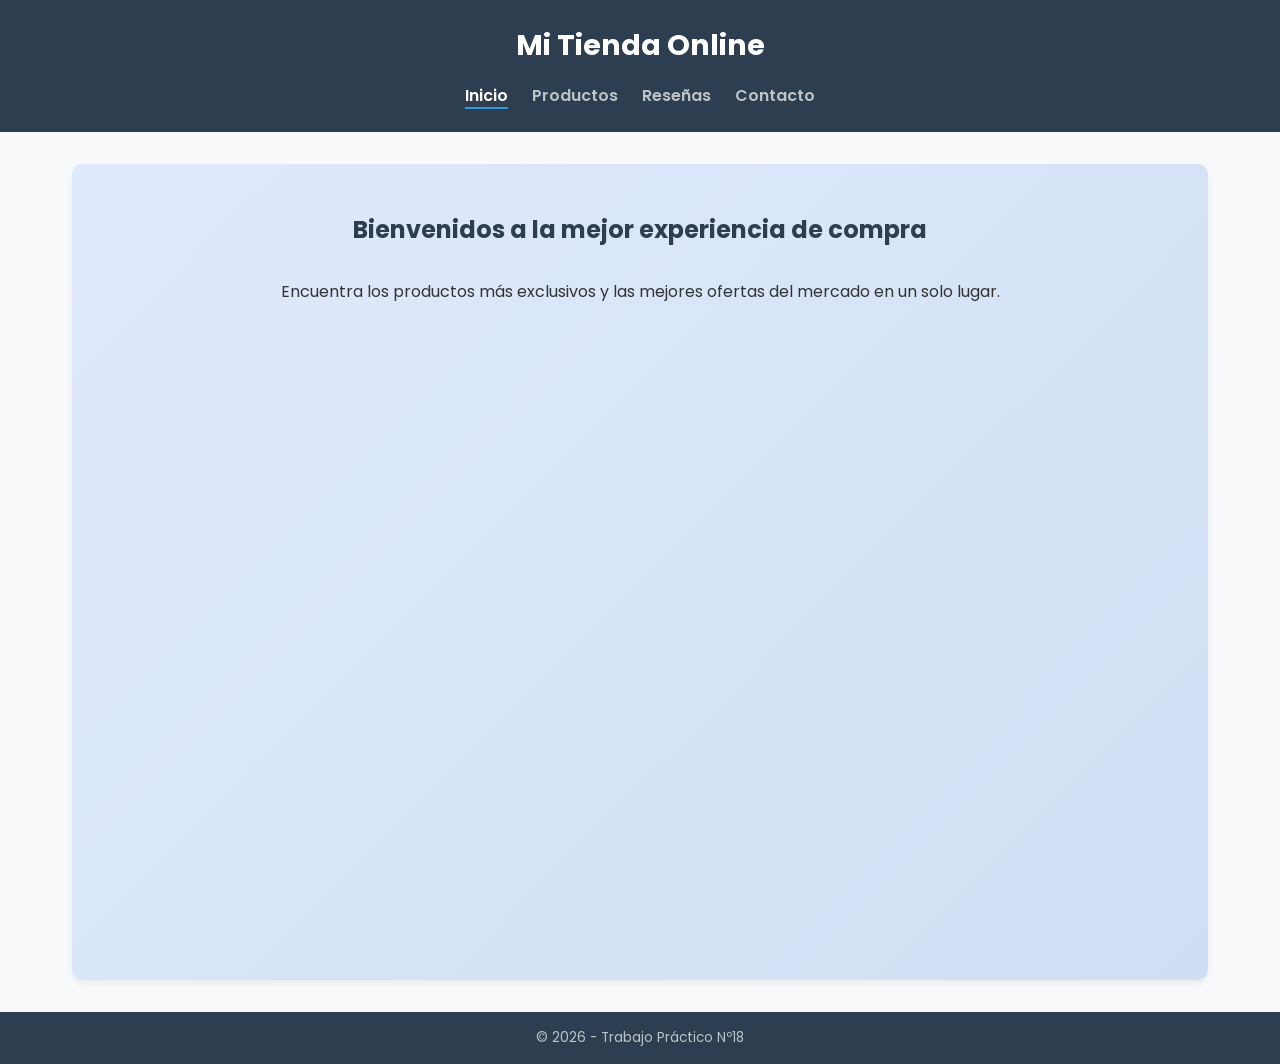
==== index.html @ 79cfa79b "Add files via upload" ====
<!DOCTYPE html>
<html lang="es">
<head>
    <meta charset="UTF-8">
    <meta name="viewport" content="width=device-width, initial-scale=1.0">
    <title>E-Commerce - Inicio</title>
    <link rel="preconnect" href="https://fonts.googleapis.com">
    <link rel="preconnect" href="https://fonts.gstatic.com" crossorigin>
    <link href="https://fonts.googleapis.com/css2?family=Poppins:wght@300;400;600&display=swap" rel="stylesheet">
    <link rel="stylesheet" href="styles.css">
</head>
<body>

    <header>
        <h1>Mi Tienda Online</h1>
        <nav>
            <ul>
                <li><a href="index.html" class="active">Inicio</a></li>
                <li><a href="productos.html">Productos</a></li>
                <li><a href="resenas.html">Reseñas</a></li>
                <li><a href="contacto.html">Contacto</a></li>
            </ul>
        </nav>
    </header>

    <main>
        <section class="hero-section">
            <h2>Bienvenidos a la mejor experiencia de compra</h2>
            <p>Encuentra los productos más exclusivos y las mejores ofertas del mercado en un solo lugar.</p>
            <br>
            <div class="video-container">
                <iframe width="560" height="315" src="https://www.youtube.com/watch?v=QDia3e12czc" title="Video de presentación" frameborder="0" allow="accelerometer; autoplay; clipboard-write; encrypted-media; gyroscope; picture-in-picture" allowfullscreen></iframe>
            </div>
        </section>
    </main>

    <footer>
        <p>&copy; 2026 - Trabajo Práctico Nº18 </p>
    </footer>

</body>
</html>
---- styles.css ----
/* --- CONFIGURACIÓN GENERAL Y FUENTES --- */
:root {
    --primary-color: #2c3e50;
    --accent-color: #3498db;
    --background-light: #f8f9fa;
    --text-dark: #333333;
    --white: #ffffff;
}

* {
    margin: 0;
    padding: 0;
    box-sizing: border-box;
}

body {
    font-family: 'Poppins', sans-serif;
    color: var(--text-dark);
    background-color: var(--background-light);
    display: flex;
    flex-direction: column;
    min-height: 100vh;
}

main {
    flex: 1;
    padding: 2rem;
    max-width: 1200px;
    margin: 0 auto;
    width: 100%;
}

h2 {
    text-align: center;
    margin-bottom: 2rem;
    color: var(--primary-color);
}

/* --- HEADER Y NAVEGACIÓN --- */
header {
    background-color: var(--primary-color);
    color: var(--white);
    padding: 1.5rem 2rem;
    text-align: center;
}

header h1 {
    margin-bottom: 1rem;
    font-size: 1.8rem;
}

nav ul {
    list-style: none;
    display: flex;
    justify-content: center;
    gap: 1.5rem;
}

nav ul li a {
    color: #bdc3c7;
    text-decoration: none;
    font-weight: 600;
    transition: color 0.3s;
}

nav ul li a:hover, nav ul li a.active {
    color: var(--white);
    border-bottom: 2px solid var(--accent-color);
}

/* --- SECCIÓN INICIO (Degradado en Fondo) --- */
.hero-section {
    background: linear-gradient(135deg, #e0eafc, #cfdef3); /* Propiedad de Background aplicada */
    padding: 3rem 2rem;
    border-radius: 10px;
    text-align: center;
    box-shadow: 0 4px 6px rgba(0,0,0,0.05);
}

.video-container {
    position: relative;
    padding-bottom: 56.25%; /* Ratio 16:9 */
    height: 0;
    overflow: hidden;
    max-width: 100%;
    border-radius: 8px;
}

.video-container iframe {
    position: absolute;
    top: 0;
    left: 0;
    width: 100%;
    height: 100%;
}

/* --- SECCIÓN PRODUCTOS (Responsivo con Flexbox) --- */
.productos-container {
    display: flex;
    flex-wrap: wrap;
    gap: 2rem;
    justify-content: center;
}

.card {
    background-color: var(--white);
    border-radius: 8px;
    box-shadow: 0 4px 8px rgba(0,0,0,0.1);
    width: 300px;
    overflow: hidden;
    display: flex;
    flex-direction: column;
    align-items: center;
    text-align: center;
    padding-bottom: 1.5rem;
    transition: transform 0.2s;
}

.card:hover {
    transform: translateY(-5px);
}

.card img {
    width: 100%;
    height: 200px;
    object-fit: cover;
    margin-bottom: 1rem;
}

.card h3 {
    font-size: 1.2rem;
    margin: 0.5rem 1rem;
}

.card p {
    font-size: 0.9rem;
    color: #666;
    padding: 0 1rem;
    flex-grow: 1;
}

.card .precio {
    font-weight: bold;
    color: var(--accent-color);
    font-size: 1.2rem;
    margin-top: 1rem;
}

/* --- SECCIÓN RESEÑAS (Distribución con Grid) --- */
.resenas-container {
    display: grid;
    grid-template-columns: repeat(auto-fit, minmax(250px, 1fr));
    gap: 1.5rem;
}

.resena-box {
    background-color: var(--white);
    padding: 1.5rem;
    border-radius: 8px;
    box-shadow: 0 2px 5px rgba(0,0,0,0.05);
    border-left: 4px solid var(--accent-color);
}

.resena-box h4 {
    margin-bottom: 0.5rem;
}

.calificacion {
    margin-bottom: 0.5rem;
}

/* --- SECCIÓN CONTACTO (Formulario & Media Queries) --- */
.contacto-section {
    max-width: 600px;
    margin: 0 auto;
    background-color: var(--white);
    padding: 2rem;
    border-radius: 8px;
    box-shadow: 0 4px 10px rgba(0,0,0,0.05);
}

.contacto-form {
    display: flex;
    flex-direction: column;
    gap: 1.2rem;
    margin-top: 1.5rem;
}

.form-group {
    display: flex;
    flex-direction: column;
    gap: 0.5rem;
}

.form-group label {
    font-weight: 600;
    font-size: 0.9rem;
}

.form-group input, .form-group textarea {
    padding: 0.8rem;
    border: 1px solid #ccc;
    border-radius: 4px;
    font-family: inherit;
    width: 100%;
}

.btn-enviar {
    background-color: var(--accent-color);
    color: var(--white);
    border: none;
    padding: 1rem;
    font-size: 1rem;
    font-weight: bold;
    border-radius: 4px;
    cursor: pointer;
    transition: background 0.3s;
}

.btn-enviar:hover {
    background-color: #2980b9;
}

/* --- FOOTER --- */
footer {
    background-color: var(--primary-color);
    color: #bdc3c7;
    text-align: center;
    padding: 1rem;
    font-size: 0.85rem;
    margin-top: auto;
}

/* --- MEDIA QUERIES (Responsividad específica para Contacto e Header) --- */
@media (max-width: 600px) {
    header {
        padding: 1rem;
    }
    
    nav ul {
        flex-direction: column;
        gap: 0.5rem;
    }
    
    .contacto-section {
        padding: 1.2rem;
    }
    
    .btn-enviar {
        padding: 0.8rem;
    }
}
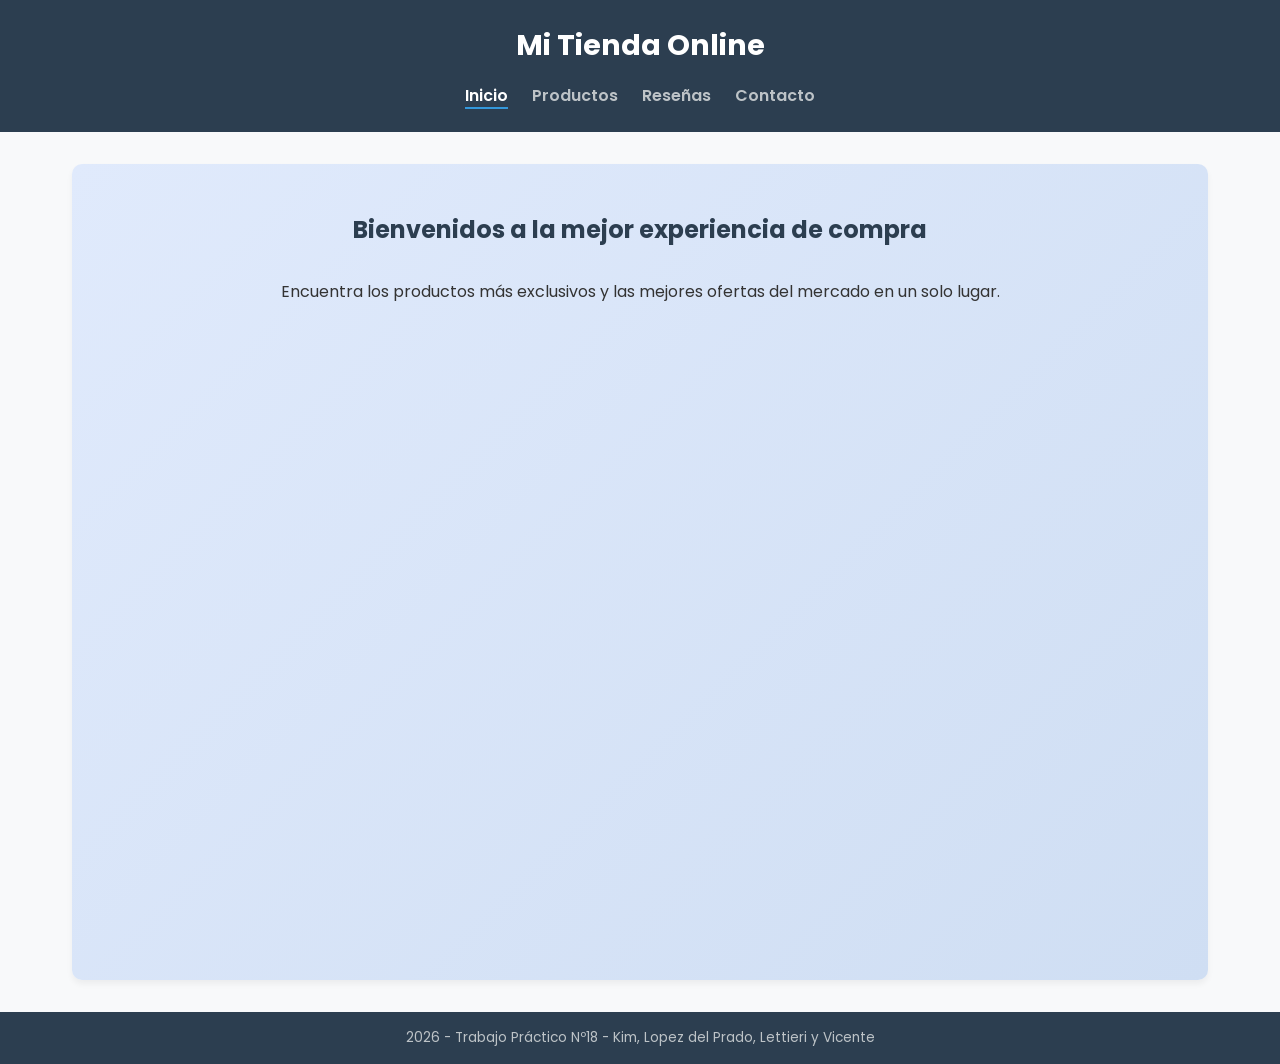
==== commit b7146d7f: "Modify footer content in index.html Updated footer text to include group members' names." ====
--- a/index.html
+++ b/index.html
@@ -35,8 +35,8 @@
     </main>
 
     <footer>
-        <p>&copy; 2026 - Trabajo Práctico Nº18 </p>
+        <p>2026 - Trabajo Práctico Nº18 - Kim, Lopez del Prado, Lettieri y Vicente</p>
     </footer>
 
 </body>
-</html>+</html>
--- a/styles.css
+++ b/styles.css
@@ -1,252 +1,252 @@
-/* --- CONFIGURACIÓN GENERAL Y FUENTES --- */
-:root {
-    --primary-color: #2c3e50;
-    --accent-color: #3498db;
-    --background-light: #f8f9fa;
-    --text-dark: #333333;
-    --white: #ffffff;
-}
-
-* {
-    margin: 0;
-    padding: 0;
-    box-sizing: border-box;
-}
-
-body {
-    font-family: 'Poppins', sans-serif;
-    color: var(--text-dark);
-    background-color: var(--background-light);
-    display: flex;
-    flex-direction: column;
-    min-height: 100vh;
-}
-
-main {
-    flex: 1;
-    padding: 2rem;
-    max-width: 1200px;
-    margin: 0 auto;
-    width: 100%;
-}
-
-h2 {
-    text-align: center;
-    margin-bottom: 2rem;
-    color: var(--primary-color);
-}
-
-/* --- HEADER Y NAVEGACIÓN --- */
-header {
-    background-color: var(--primary-color);
-    color: var(--white);
-    padding: 1.5rem 2rem;
-    text-align: center;
-}
-
-header h1 {
-    margin-bottom: 1rem;
-    font-size: 1.8rem;
-}
-
-nav ul {
-    list-style: none;
-    display: flex;
-    justify-content: center;
-    gap: 1.5rem;
-}
-
-nav ul li a {
-    color: #bdc3c7;
-    text-decoration: none;
-    font-weight: 600;
-    transition: color 0.3s;
-}
-
-nav ul li a:hover, nav ul li a.active {
-    color: var(--white);
-    border-bottom: 2px solid var(--accent-color);
-}
-
-/* --- SECCIÓN INICIO (Degradado en Fondo) --- */
-.hero-section {
-    background: linear-gradient(135deg, #e0eafc, #cfdef3); /* Propiedad de Background aplicada */
-    padding: 3rem 2rem;
-    border-radius: 10px;
-    text-align: center;
-    box-shadow: 0 4px 6px rgba(0,0,0,0.05);
-}
-
-.video-container {
-    position: relative;
-    padding-bottom: 56.25%; /* Ratio 16:9 */
-    height: 0;
-    overflow: hidden;
-    max-width: 100%;
-    border-radius: 8px;
-}
-
-.video-container iframe {
-    position: absolute;
-    top: 0;
-    left: 0;
-    width: 100%;
-    height: 100%;
-}
-
-/* --- SECCIÓN PRODUCTOS (Responsivo con Flexbox) --- */
-.productos-container {
-    display: flex;
-    flex-wrap: wrap;
-    gap: 2rem;
-    justify-content: center;
-}
-
-.card {
-    background-color: var(--white);
-    border-radius: 8px;
-    box-shadow: 0 4px 8px rgba(0,0,0,0.1);
-    width: 300px;
-    overflow: hidden;
-    display: flex;
-    flex-direction: column;
-    align-items: center;
-    text-align: center;
-    padding-bottom: 1.5rem;
-    transition: transform 0.2s;
-}
-
-.card:hover {
-    transform: translateY(-5px);
-}
-
-.card img {
-    width: 100%;
-    height: 200px;
-    object-fit: cover;
-    margin-bottom: 1rem;
-}
-
-.card h3 {
-    font-size: 1.2rem;
-    margin: 0.5rem 1rem;
-}
-
-.card p {
-    font-size: 0.9rem;
-    color: #666;
-    padding: 0 1rem;
-    flex-grow: 1;
-}
-
-.card .precio {
-    font-weight: bold;
-    color: var(--accent-color);
-    font-size: 1.2rem;
-    margin-top: 1rem;
-}
-
-/* --- SECCIÓN RESEÑAS (Distribución con Grid) --- */
-.resenas-container {
-    display: grid;
-    grid-template-columns: repeat(auto-fit, minmax(250px, 1fr));
-    gap: 1.5rem;
-}
-
-.resena-box {
-    background-color: var(--white);
-    padding: 1.5rem;
-    border-radius: 8px;
-    box-shadow: 0 2px 5px rgba(0,0,0,0.05);
-    border-left: 4px solid var(--accent-color);
-}
-
-.resena-box h4 {
-    margin-bottom: 0.5rem;
-}
-
-.calificacion {
-    margin-bottom: 0.5rem;
-}
-
-/* --- SECCIÓN CONTACTO (Formulario & Media Queries) --- */
-.contacto-section {
-    max-width: 600px;
-    margin: 0 auto;
-    background-color: var(--white);
-    padding: 2rem;
-    border-radius: 8px;
-    box-shadow: 0 4px 10px rgba(0,0,0,0.05);
-}
-
-.contacto-form {
-    display: flex;
-    flex-direction: column;
-    gap: 1.2rem;
-    margin-top: 1.5rem;
-}
-
-.form-group {
-    display: flex;
-    flex-direction: column;
-    gap: 0.5rem;
-}
-
-.form-group label {
-    font-weight: 600;
-    font-size: 0.9rem;
-}
-
-.form-group input, .form-group textarea {
-    padding: 0.8rem;
-    border: 1px solid #ccc;
-    border-radius: 4px;
-    font-family: inherit;
-    width: 100%;
-}
-
-.btn-enviar {
-    background-color: var(--accent-color);
-    color: var(--white);
-    border: none;
-    padding: 1rem;
-    font-size: 1rem;
-    font-weight: bold;
-    border-radius: 4px;
-    cursor: pointer;
-    transition: background 0.3s;
-}
-
-.btn-enviar:hover {
-    background-color: #2980b9;
-}
-
-/* --- FOOTER --- */
-footer {
-    background-color: var(--primary-color);
-    color: #bdc3c7;
-    text-align: center;
-    padding: 1rem;
-    font-size: 0.85rem;
-    margin-top: auto;
-}
-
-/* --- MEDIA QUERIES (Responsividad específica para Contacto e Header) --- */
-@media (max-width: 600px) {
-    header {
-        padding: 1rem;
-    }
-    
-    nav ul {
-        flex-direction: column;
-        gap: 0.5rem;
-    }
-    
-    .contacto-section {
-        padding: 1.2rem;
-    }
-    
-    .btn-enviar {
-        padding: 0.8rem;
-    }
-}+/* --- CONFIGURACIÓN GENERAL Y FUENTES --- */
+:root {
+    --primary-color: #2c3e50;
+    --accent-color: #3498db;
+    --background-light: #f8f9fa;
+    --text-dark: #333333;
+    --white: #ffffff;
+}
+
+* {
+    margin: 0;
+    padding: 0;
+    box-sizing: border-box;
+}
+
+body {
+    font-family: 'Poppins', sans-serif;
+    color: var(--text-dark);
+    background-color: var(--background-light);
+    display: flex;
+    flex-direction: column;
+    min-height: 100vh;
+}
+
+main {
+    flex: 1;
+    padding: 2rem;
+    max-width: 1200px;
+    margin: 0 auto;
+    width: 100%;
+}
+
+h2 {
+    text-align: center;
+    margin-bottom: 2rem;
+    color: var(--primary-color);
+}
+
+/* --- HEADER Y NAVEGACIÓN --- */
+header {
+    background-color: var(--primary-color);
+    color: var(--white);
+    padding: 1.5rem 2rem;
+    text-align: center;
+}
+
+header h1 {
+    margin-bottom: 1rem;
+    font-size: 1.8rem;
+}
+
+nav ul {
+    list-style: none;
+    display: flex;
+    justify-content: center;
+    gap: 1.5rem;
+}
+
+nav ul li a {
+    color: #bdc3c7;
+    text-decoration: none;
+    font-weight: 600;
+    transition: color 0.3s;
+}
+
+nav ul li a:hover, nav ul li a.active {
+    color: var(--white);
+    border-bottom: 2px solid var(--accent-color);
+}
+
+/* --- SECCIÓN INICIO (Degradado en Fondo) --- */
+.hero-section {
+    background: linear-gradient(135deg, #e0eafc, #cfdef3); /* Propiedad de Background aplicada */
+    padding: 3rem 2rem;
+    border-radius: 10px;
+    text-align: center;
+    box-shadow: 0 4px 6px rgba(0,0,0,0.05);
+}
+
+.video-container {
+    position: relative;
+    padding-bottom: 56.25%; /* Ratio 16:9 */
+    height: 0;
+    overflow: hidden;
+    max-width: 100%;
+    border-radius: 8px;
+}
+
+.video-container iframe {
+    position: absolute;
+    top: 0;
+    left: 0;
+    width: 100%;
+    height: 100%;
+}
+
+/* --- SECCIÓN PRODUCTOS (Responsivo con Flexbox) --- */
+.productos-container {
+    display: flex;
+    flex-wrap: wrap;
+    gap: 2rem;
+    justify-content: center;
+}
+
+.card {
+    background-color: var(--white);
+    border-radius: 8px;
+    box-shadow: 0 4px 8px rgba(0,0,0,0.1);
+    width: 300px;
+    overflow: hidden;
+    display: flex;
+    flex-direction: column;
+    align-items: center;
+    text-align: center;
+    padding-bottom: 1.5rem;
+    transition: transform 0.2s;
+}
+
+.card:hover {
+    transform: translateY(-5px);
+}
+
+.card img {
+    width: 100%;
+    height: 200px;
+    object-fit: cover;
+    margin-bottom: 1rem;
+}
+
+.card h3 {
+    font-size: 1.2rem;
+    margin: 0.5rem 1rem;
+}
+
+.card p {
+    font-size: 0.9rem;
+    color: #666;
+    padding: 0 1rem;
+    flex-grow: 1;
+}
+
+.card .precio {
+    font-weight: bold;
+    color: var(--accent-color);
+    font-size: 1.2rem;
+    margin-top: 1rem;
+}
+
+/* --- SECCIÓN RESEÑAS (Distribución con Grid) --- */
+.resenas-container {
+    display: grid;
+    grid-template-columns: repeat(auto-fit, minmax(250px, 1fr));
+    gap: 1.5rem;
+}
+
+.resena-box {
+    background-color: var(--white);
+    padding: 1.5rem;
+    border-radius: 8px;
+    box-shadow: 0 2px 5px rgba(0,0,0,0.05);
+    border-left: 4px solid var(--accent-color);
+}
+
+.resena-box h4 {
+    margin-bottom: 0.5rem;
+}
+
+.calificacion {
+    margin-bottom: 0.5rem;
+}
+
+/* --- SECCIÓN CONTACTO (Formulario & Media Queries) --- */
+.contacto-section {
+    max-width: 600px;
+    margin: 0 auto;
+    background-color: var(--white);
+    padding: 2rem;
+    border-radius: 8px;
+    box-shadow: 0 4px 10px rgba(0,0,0,0.05);
+}
+
+.contacto-form {
+    display: flex;
+    flex-direction: column;
+    gap: 1.2rem;
+    margin-top: 1.5rem;
+}
+
+.form-group {
+    display: flex;
+    flex-direction: column;
+    gap: 0.5rem;
+}
+
+.form-group label {
+    font-weight: 600;
+    font-size: 0.9rem;
+}
+
+.form-group input, .form-group textarea {
+    padding: 0.8rem;
+    border: 1px solid #ccc;
+    border-radius: 4px;
+    font-family: inherit;
+    width: 100%;
+}
+
+.btn-enviar {
+    background-color: var(--accent-color);
+    color: var(--white);
+    border: none;
+    padding: 1rem;
+    font-size: 1rem;
+    font-weight: bold;
+    border-radius: 4px;
+    cursor: pointer;
+    transition: background 0.3s;
+}
+
+.btn-enviar:hover {
+    background-color: #2980b9;
+}
+
+/* --- FOOTER --- */
+footer {
+    background-color: var(--primary-color);
+    color: #bdc3c7;
+    text-align: center;
+    padding: 1rem;
+    font-size: 0.85rem;
+    margin-top: auto;
+}
+
+/* --- MEDIA QUERIES (Responsividad específica para Contacto e Header) --- */
+@media (max-width: 600px) {
+    header {
+        padding: 1rem;
+    }
+    
+    nav ul {
+        flex-direction: column;
+        gap: 0.5rem;
+    }
+    
+    .contacto-section {
+        padding: 1.2rem;
+    }
+    
+    .btn-enviar {
+        padding: 0.8rem;
+    }
+}
